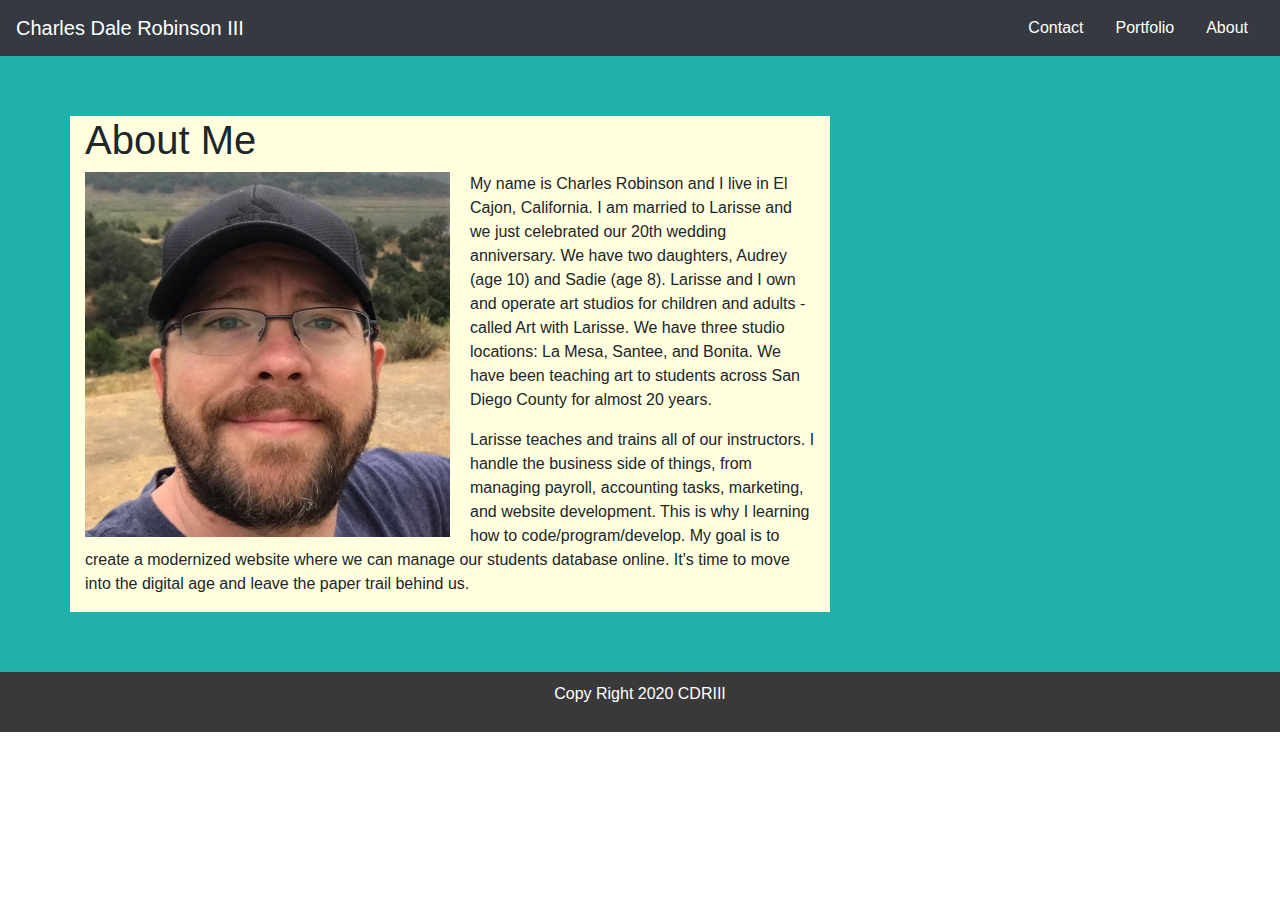
==== index.html @ db5484be "Fixed stray JavaScript tags." ====
<!DOCTYPE html>
<html lang="en">

<head>
    <!-- Linked to bootstrap and local css style sheet - style.css in assests folder. -->
    <!-- Do I need the IE meta? -->
    <meta http-equiv="X-UA-Compatible" content="IE=edge"> 
    <meta charset="UTF-8">
    <meta name="viewport" content="width=device-width, initial-scale=1.0">
    <link rel="stylesheet" href="https://stackpath.bootstrapcdn.com/bootstrap/4.5.2/css/bootstrap.min.css" integrity="sha384-JcKb8q3iqJ61gNV9KGb8thSsNjpSL0n8PARn9HuZOnIxN0hoP+VmmDGMN5t9UJ0Z" crossorigin="anonymous">
    <title>Responsive Portfolio Built Using Bootstrap</title>
    <link href="assets/css/style.css" type="text/css" rel="stylesheet">
</head>

<body>
    <!-- Navigation bar with navbar-brand to the left and 3 nav links to the right.  -->
    <nav class="navbar navbar-expand-sm navbar-dark bg-dark">
        <a href ="index.html" class="navbar-brand">Charles Dale Robinson III</a>
            <button class="navbar-toggler" data-toggle="collapse" data-target="#navbarMenu">
                <span class="navbar-toggler-icon"></span>
            </button>
            <div class="collapse navbar-collapse" id="navbarMenu">
                <ul class="navbar-nav ml-auto">
                    <li class="nav-item">
                        <a href ="contact.html" class="navlink px-3">Contact</a>
                    </li>
                    <li class="nav-item">
                        <a href ="portfolio.html" class="navlink px-3">Portfolio</a>
                    </li>
                    <li class="nav-item">
                        <a href ="index.html" class="navlink px-3">About</a>
                    </li>
                </ul>
            </div>
    </nav>

    <!-- Main section with container. -->
    <section class="container-fluid">
        <div class ="container" >
            <div class="row">
                <!-- About me container with header, image, and paragraphs. -->
                <div class="col-lg-8 col-md-10 col-sm-12" id="bgcontainer">
                    <Header>
                        <h1>About Me</h1>
                    </header>
                    <img src="./assets/images/Charles.jpg" alt="Head shot of Charles Robinson" id="headshot">
                    <p>
                        My name is Charles Robinson and I live in El Cajon, California. I am married to Larisse and we just celebrated our 20th wedding anniversary. We have two daughters, Audrey (age 10) and Sadie (age 8). Larisse and I own and operate art studios for children and adults - called Art with Larisse. We have three studio locations: La Mesa, Santee, and Bonita. We have been teaching art to students across San Diego County for almost 20 years.</p>
                    <p>
                        Larisse teaches and trains all of our instructors. I handle the business side of things, from managing payroll, accounting tasks, marketing, and website development. This is why I learning how to code/program/develop. My goal is to create a modernized website where we can manage our students database online. It's time to move into the digital age and leave the paper trail behind us.
                    </p> 
                </div>
            </div>
        </div>
    </section>

<!-- Footer. -->
<footer>
    <div>
      <p class="text-center">Copy Right 2020 CDRIII</p>
    </div>
</footer>

<!-- Embedded JavaScript script links to ensure bootstrap elements work properly. -->
<script src="https://ajax.googleapis.com/ajax/libs/jquery/3.5.1/jquery.min.js"></script>
<script src="https://cdnjs.cloudflare.com/ajax/libs/popper.js/1.16.0/umd/popper.min.js"></script>
<script src="https://maxcdn.bootstrapcdn.com/bootstrap/4.5.2/js/bootstrap.min.js"></script>

</body>

</html>
---- assets/css/style.css ----
/* Changes color of links in navbar to white. */
.navlink {
    color: white;
}

/* Styling for background section. */
section {
    background-color:lightseagreen;
    padding: 60px;

}

/* Styling for About Me section. */
#bgcontainer {
    background-color: lightyellow;
s}



/* Styling for about me image. */
 #headshot {
    float: left;
    margin-right: 20px;
    width:50%;
}

#portfolioshots {
    float: left;    
    border-color: black;
    margin-left: 10px;
    margin-top: 10px;
    margin-bottom: 10px;    
    width: 350px;
}

/* Footer styling.  */
footer {
    background-color: rgb(58, 57, 57);
    padding: 10px;
    color: white;
}
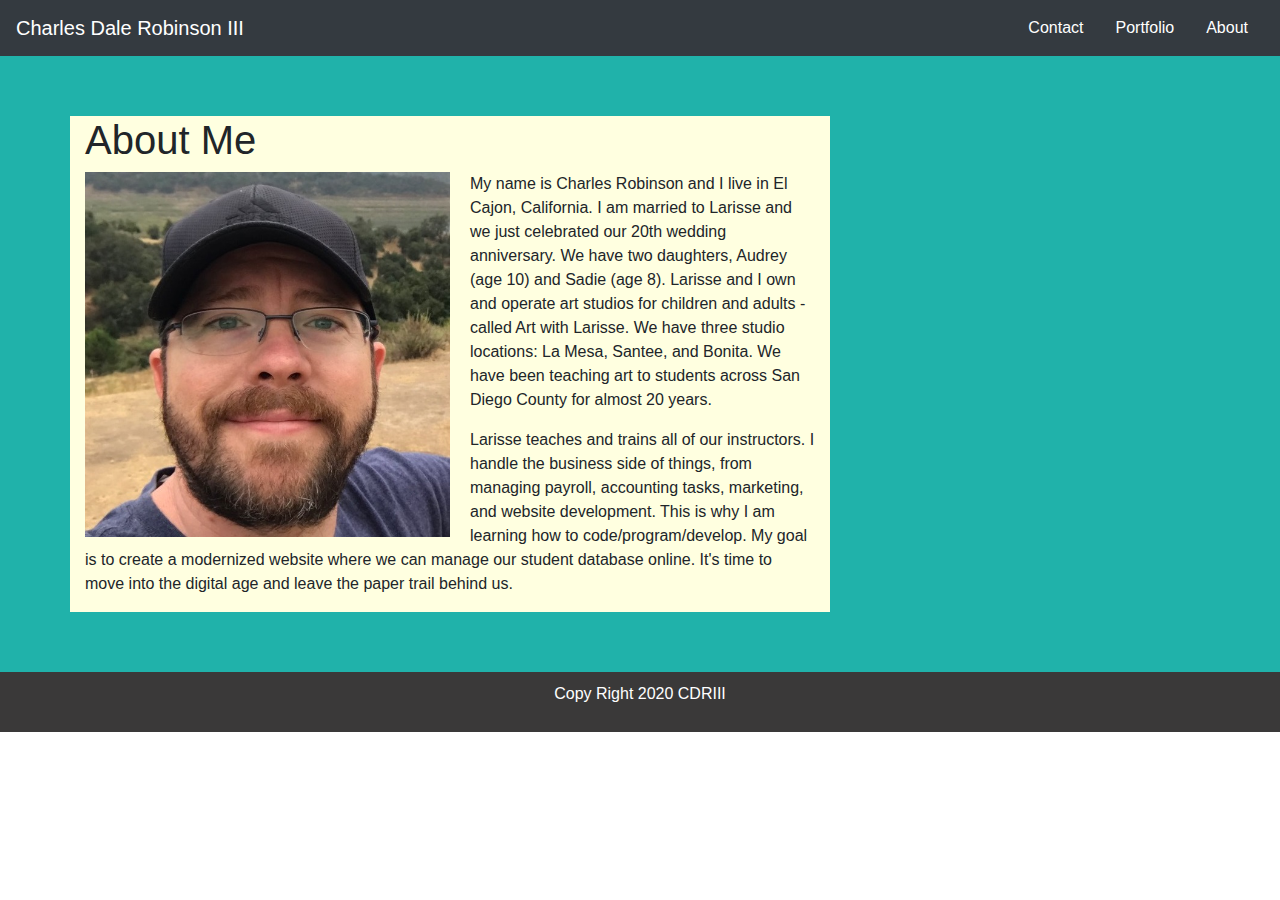
==== commit b0a68036: "Fixed spelling errors in about me section." ====
--- a/index.html
+++ b/index.html
@@ -47,7 +47,7 @@
                     <p>
                         My name is Charles Robinson and I live in El Cajon, California. I am married to Larisse and we just celebrated our 20th wedding anniversary. We have two daughters, Audrey (age 10) and Sadie (age 8). Larisse and I own and operate art studios for children and adults - called Art with Larisse. We have three studio locations: La Mesa, Santee, and Bonita. We have been teaching art to students across San Diego County for almost 20 years.</p>
                     <p>
-                        Larisse teaches and trains all of our instructors. I handle the business side of things, from managing payroll, accounting tasks, marketing, and website development. This is why I learning how to code/program/develop. My goal is to create a modernized website where we can manage our students database online. It's time to move into the digital age and leave the paper trail behind us.
+                        Larisse teaches and trains all of our instructors. I handle the business side of things, from managing payroll, accounting tasks, marketing, and website development. This is why I am learning how to code/program/develop. My goal is to create a modernized website where we can manage our student database online. It's time to move into the digital age and leave the paper trail behind us.
                     </p> 
                 </div>
             </div>
--- a/assets/css/style.css
+++ b/assets/css/style.css
@@ -13,8 +13,7 @@
 /* Styling for About Me section. */
 #bgcontainer {
     background-color: lightyellow;
-s}
-
+}
 
 
 /* Styling for about me image. */
@@ -24,7 +23,7 @@
     width:50%;
 }
 
-#portfolioshots {
+.portfolioshots {
     float: left;    
     border-color: black;
     margin-left: 10px;
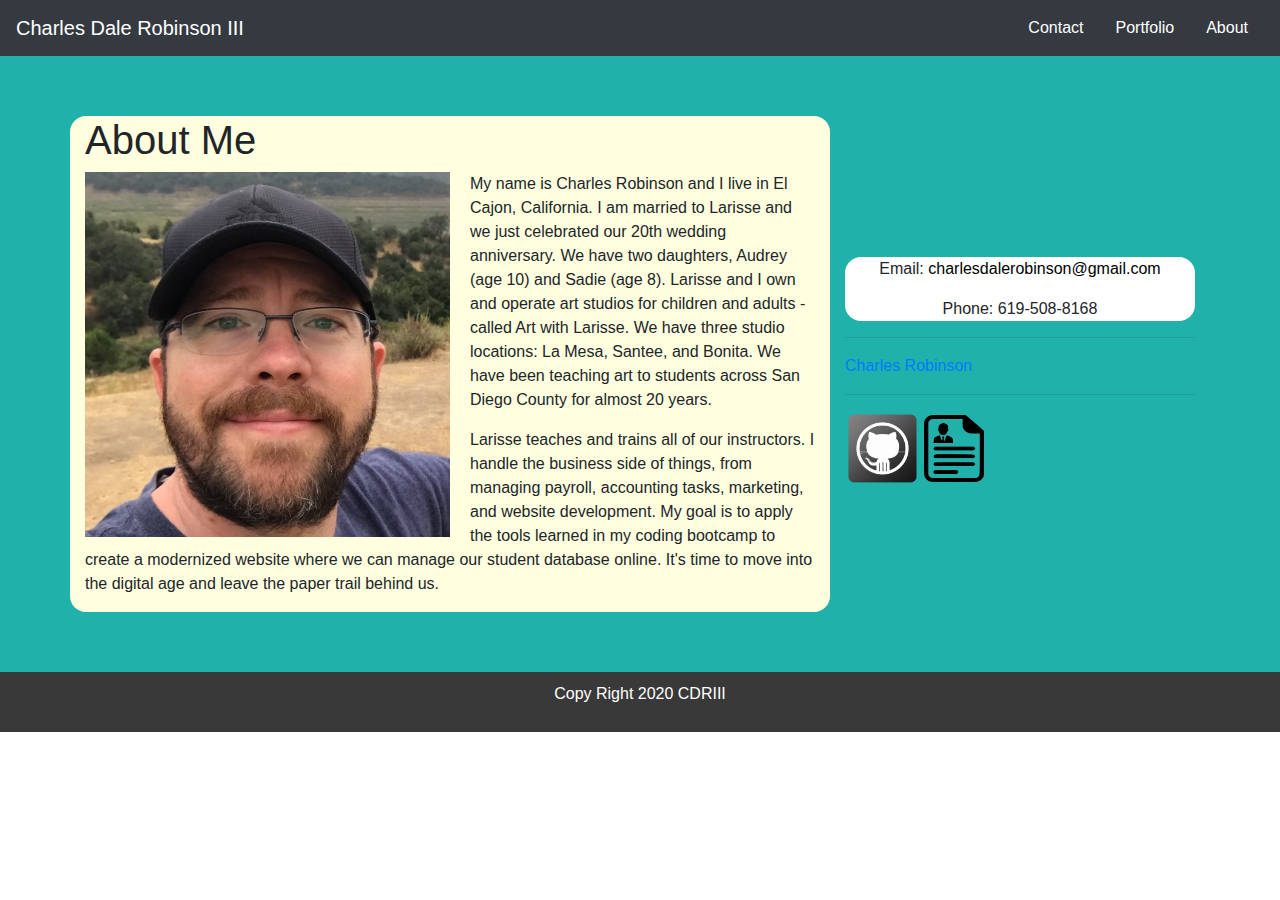
==== commit e99668a9: "Added resume link, Linkedin link, and updated CSS styling on index page." ====
--- a/index.html
+++ b/index.html
@@ -10,6 +10,7 @@
     <link rel="stylesheet" href="https://stackpath.bootstrapcdn.com/bootstrap/4.5.2/css/bootstrap.min.css" integrity="sha384-JcKb8q3iqJ61gNV9KGb8thSsNjpSL0n8PARn9HuZOnIxN0hoP+VmmDGMN5t9UJ0Z" crossorigin="anonymous">
     <title>Responsive Portfolio Built Using Bootstrap</title>
     <link href="assets/css/style.css" type="text/css" rel="stylesheet">
+    <script type="text/javascript" src="https://platform.linkedin.com/badges/js/profile.js" async defer></script>
 </head>
 
 <body>
@@ -39,7 +40,7 @@
         <div class ="container" >
             <div class="row">
                 <!-- About me container with header, image, and paragraphs. -->
-                <div class="col-lg-8 col-md-10 col-sm-12" id="bgcontainer">
+                <div class="col-lg-8 col-md-10 col-sm-12" id="aboutMe">
                     <Header>
                         <h1>About Me</h1>
                     </header>
@@ -47,8 +48,27 @@
                     <p>
                         My name is Charles Robinson and I live in El Cajon, California. I am married to Larisse and we just celebrated our 20th wedding anniversary. We have two daughters, Audrey (age 10) and Sadie (age 8). Larisse and I own and operate art studios for children and adults - called Art with Larisse. We have three studio locations: La Mesa, Santee, and Bonita. We have been teaching art to students across San Diego County for almost 20 years.</p>
                     <p>
-                        Larisse teaches and trains all of our instructors. I handle the business side of things, from managing payroll, accounting tasks, marketing, and website development. This is why I am learning how to code/program/develop. My goal is to create a modernized website where we can manage our student database online. It's time to move into the digital age and leave the paper trail behind us.
+                        Larisse teaches and trains all of our instructors. I handle the business side of things, from managing payroll, accounting tasks, marketing, and website development. My goal is to apply the tools learned in my coding bootcamp to create a modernized website where we can manage our student database online. It's time to move into the digital age and leave the paper trail behind us.
                     </p> 
+                </div>
+                <div class="col-lg-4 col-md-2 col-sm-12 m-auto" id="connectWithMe">
+                    <div id="emailAndPhoneNumber">
+                        <p>Email: <a id="emailLinkColor" href="mailto:charlesdalerobinson@gmail.com">charlesdalerobinson@gmail.com</a></p>
+                        <p>Phone: 619-508-8168</p>
+                    </div>
+                    <hr>
+                    <div class="LI-profile-badge"  data-version="v1" data-size="medium" data-locale="en_US" data-type="horizontal" data-theme="dark" data-vanity="charlesdalerobinson">
+                        <a class="LI-simple-link" href='https://www.linkedin.com/in/charlesdalerobinson?trk=profile-badge'>
+                            Charles Robinson
+                        </a>
+                    </div>
+                    <hr>
+                    <a target='_blank' href="https://github.com/CDRobinsonIII">
+                        <img alt="GitHub Logo" src="./assets/images/gitHubIcon.png" width="75" height="75">
+                     </a>
+                     <a href="charlesDaleRobinsonIIIResume.pdf" target="_blank">
+                         <img alt="Resume Button" src="./assets/images/resumeButton.png" width="60" height="67">
+                    </a>
                 </div>
             </div>
         </div>
--- a/assets/css/style.css
+++ b/assets/css/style.css
@@ -11,9 +11,37 @@
 }
 
 /* Styling for About Me section. */
+#aboutMe {
+    background-color: lightyellow;
+    border-radius: 1rem;
+}
+
+/* Styling for Contact Me section. */
 #bgcontainer {
     background-color: lightyellow;
+    border-radius: 1rem;
 }
+
+/* Styling for Portofolio page. */
+#portfolioPage {
+    background-color: rgb(168, 168, 162);
+    border-radius: 1rem;
+}
+
+#connectWithMe {
+    border-radius: 1rem;
+}
+
+#emailLinkColor {
+    color: black;
+}
+
+#emailAndPhoneNumber {
+    background-color: white;
+    border-radius: 1rem;
+    text-align: center;
+    padding: 0;
+    margin-top: 15px;}
 
 
 /* Styling for about me image. */
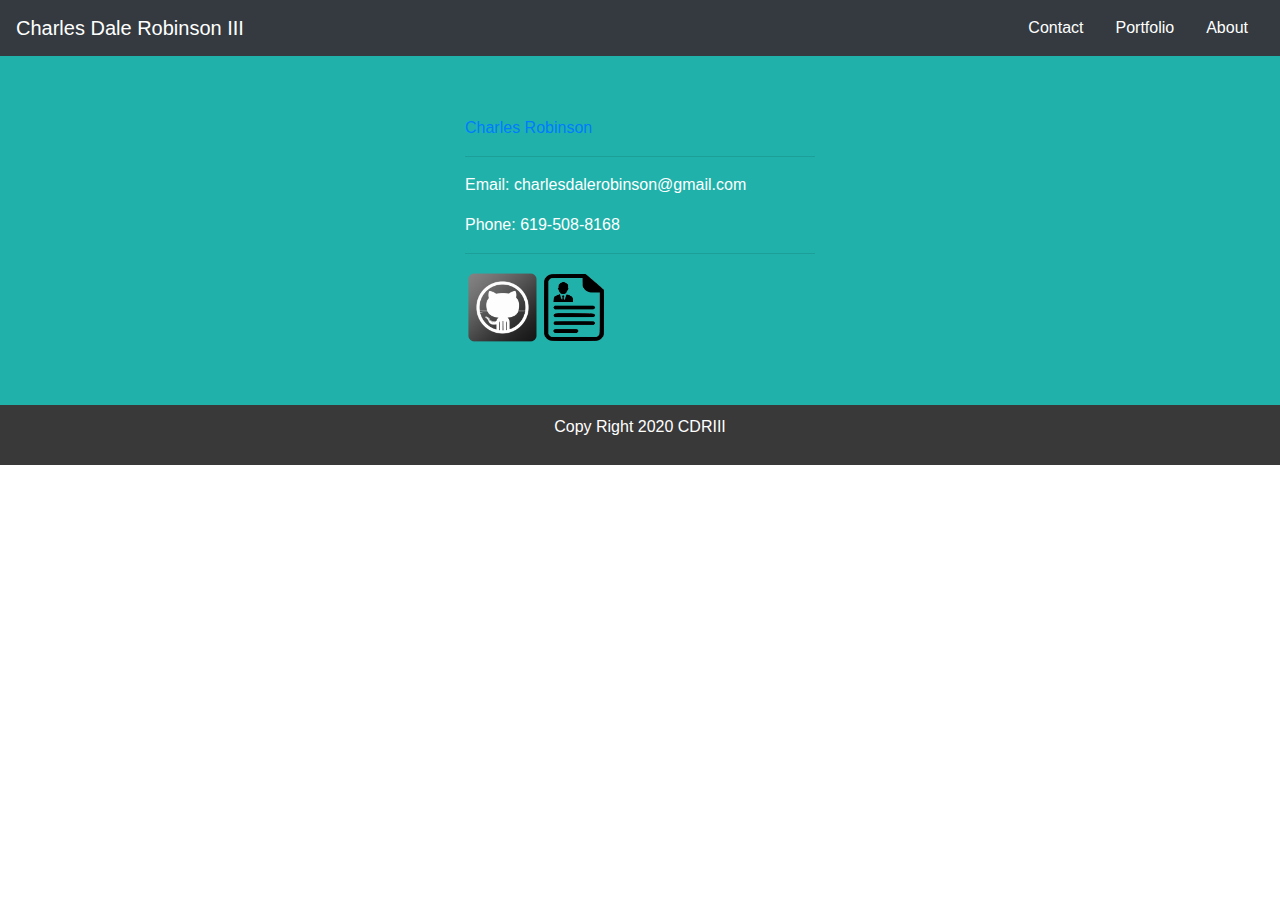
==== commit c4c578cd: "Created script folder and script.js file." ====
--- a/index.html
+++ b/index.html
@@ -52,23 +52,19 @@
                     </p> 
                 </div>
                 <div class="col-lg-4 col-md-2 col-sm-12 m-auto" id="connectWithMe">
-                    <div id="emailAndPhoneNumber">
-                        <p>Email: <a id="emailLinkColor" href="mailto:charlesdalerobinson@gmail.com">charlesdalerobinson@gmail.com</a></p>
-                        <p>Phone: 619-508-8168</p>
-                    </div>
-                    <hr>
                     <div class="LI-profile-badge"  data-version="v1" data-size="medium" data-locale="en_US" data-type="horizontal" data-theme="dark" data-vanity="charlesdalerobinson">
                         <a class="LI-simple-link" href='https://www.linkedin.com/in/charlesdalerobinson?trk=profile-badge'>
                             Charles Robinson
                         </a>
                     </div>
                     <hr>
-                    <a target='_blank' href="https://github.com/CDRobinsonIII">
-                        <img alt="GitHub Logo" src="./assets/images/gitHubIcon.png" width="75" height="75">
-                     </a>
-                     <a href="charlesDaleRobinsonIIIResume.pdf" target="_blank">
-                         <img alt="Resume Button" src="./assets/images/resumeButton.png" width="60" height="67">
-                    </a>
+                    <div id="emailAndPhoneNumber">
+                        <p>Email: <a id="emailLinkColor" href="mailto:charlesdalerobinson@gmail.com">charlesdalerobinson@gmail.com</a></p>
+                        <p>Phone: 619-508-8168</p>
+                    </div>
+                    <hr>
+                    <a target="blank" href="https://github.com/CDRobinsonIII"><img alt="GitHub Logo" src="./assets/images/gitHubIcon.png" width="75" height="75"></a>
+                    <a href="./assets/documents/Charles_Robinson_Resume_2020.pdf" target="blank"><img alt="Resume Button" src="./assets/images/resumeButton.png" width="60" height="67"></a>
                 </div>
             </div>
         </div>
--- a/assets/css/style.css
+++ b/assets/css/style.css
@@ -12,8 +12,9 @@
 
 /* Styling for About Me section. */
 #aboutMe {
-    background-color: lightyellow;
-    border-radius: 1rem;
+    background-color: white;
+    /* border-radius: 1rem; */
+    display: none;
 }
 
 /* Styling for Contact Me section. */
@@ -33,16 +34,14 @@
 }
 
 #emailLinkColor {
-    color: black;
+    color: white;
 }
 
 #emailAndPhoneNumber {
-    background-color: white;
-    border-radius: 1rem;
-    text-align: center;
-    padding: 0;
-    margin-top: 15px;}
-
+    padding: 0; 
+    /* margin-top: 15px; */
+    color: white;
+}
 
 /* Styling for about me image. */
  #headshot {
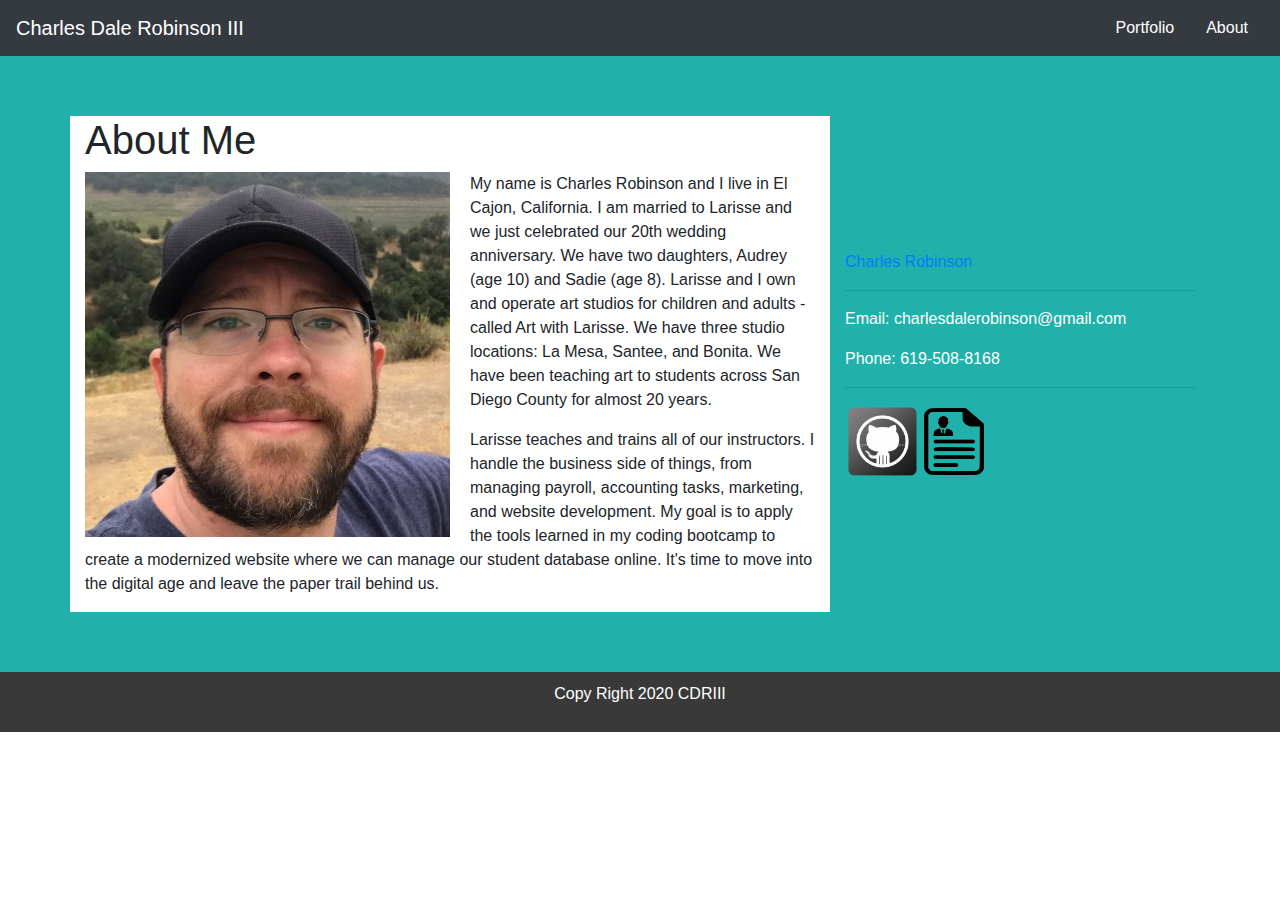
==== commit f0a9f3d4: "Updated portfolio and remove unnecessary files." ====
--- a/index.html
+++ b/index.html
@@ -23,10 +23,7 @@
             <div class="collapse navbar-collapse" id="navbarMenu">
                 <ul class="navbar-nav ml-auto">
                     <li class="nav-item">
-                        <a href ="contact.html" class="navlink px-3">Contact</a>
-                    </li>
-                    <li class="nav-item">
-                        <a href ="portfolio.html" class="navlink px-3">Portfolio</a>
+                        <a class="navlink px-3" id="viewPortfolio">Portfolio</a>
                     </li>
                     <li class="nav-item">
                         <a href ="index.html" class="navlink px-3">About</a>
@@ -51,6 +48,25 @@
                         Larisse teaches and trains all of our instructors. I handle the business side of things, from managing payroll, accounting tasks, marketing, and website development. My goal is to apply the tools learned in my coding bootcamp to create a modernized website where we can manage our student database online. It's time to move into the digital age and leave the paper trail behind us.
                     </p> 
                 </div>
+
+                <div class="col-lg-3 col-md-10 col-sm-12 mx-auto" id="portfolioPage"> 
+                    <div>
+                        <h1>Portfolio</h1>
+                    </div>
+                    <div>
+                        <img src="./assets/images/the_brewway.jpg" class="portfolioshots" id="0" alt="Image of the Brewway project">
+                    </div>
+                    <div>
+                        <img src="./assets/images/weather_dashboard.jpg" class="portfolioshots" id="1" alt="Image of the weather dashboard project.">
+                    </div>
+                    <div>
+                        <img src="./assets/images/quiz_challenge.jpg" class="portfolioshots" id="2" alt="Image of the quiz challenge project">
+                    </div>
+                </div>
+
+                <div class="col-lg-8 col-md-2 col-sm-12 m-auto" id="portfolioHighlights">
+                </div>
+
                 <div class="col-lg-4 col-md-2 col-sm-12 m-auto" id="connectWithMe">
                     <div class="LI-profile-badge"  data-version="v1" data-size="medium" data-locale="en_US" data-type="horizontal" data-theme="dark" data-vanity="charlesdalerobinson">
                         <a class="LI-simple-link" href='https://www.linkedin.com/in/charlesdalerobinson?trk=profile-badge'>
@@ -81,7 +97,7 @@
 <script src="https://ajax.googleapis.com/ajax/libs/jquery/3.5.1/jquery.min.js"></script>
 <script src="https://cdnjs.cloudflare.com/ajax/libs/popper.js/1.16.0/umd/popper.min.js"></script>
 <script src="https://maxcdn.bootstrapcdn.com/bootstrap/4.5.2/js/bootstrap.min.js"></script>
-
+<script src="assets/script/script.js"></script>
 </body>
 
 </html>--- a/assets/css/style.css
+++ b/assets/css/style.css
@@ -14,7 +14,7 @@
 #aboutMe {
     background-color: white;
     /* border-radius: 1rem; */
-    display: none;
+    display: block;
 }
 
 /* Styling for Contact Me section. */
@@ -25,12 +25,26 @@
 
 /* Styling for Portofolio page. */
 #portfolioPage {
-    background-color: rgb(168, 168, 162);
-    border-radius: 1rem;
+    background-color: white;
+    display: none;
+    text-align: center;
+    padding-top: 10px;
+
+}
+
+#portfolioHighlights {
+    background-color: aliceblue;
+    display: none;
+    padding: 10px;
+}
+
+.projectScreenShotDetails {
+    width: 100%;
 }
 
 #connectWithMe {
     border-radius: 1rem;
+    display: block;
 }
 
 #emailLinkColor {
@@ -53,10 +67,10 @@
 .portfolioshots {
     float: left;    
     border-color: black;
-    margin-left: 10px;
+    /* margin-left: 10px; */
     margin-top: 10px;
     margin-bottom: 10px;    
-    width: 350px;
+    width: 100%;
 }
 
 /* Footer styling.  */
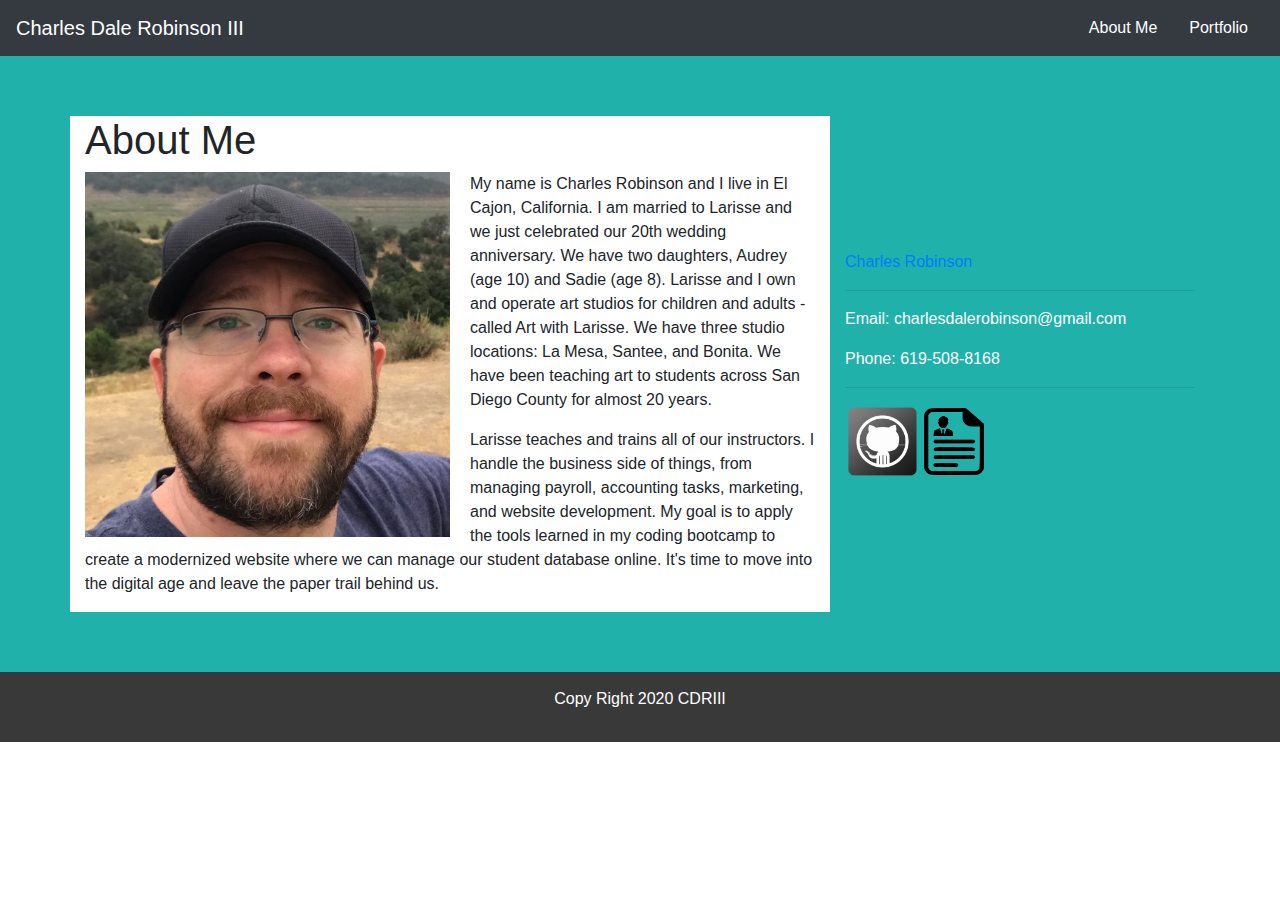
==== commit a7565874: "Updated CSS styling and mobile responsiveness with media queries." ====
--- a/index.html
+++ b/index.html
@@ -23,10 +23,10 @@
             <div class="collapse navbar-collapse" id="navbarMenu">
                 <ul class="navbar-nav ml-auto">
                     <li class="nav-item">
-                        <a class="navlink px-3" id="viewPortfolio">Portfolio</a>
+                        <a href ="index.html" class="navlink px-3">About Me</a>
                     </li>
                     <li class="nav-item">
-                        <a href ="index.html" class="navlink px-3">About</a>
+                        <a class="navlink px-3" id="viewPortfolio">Portfolio</a>
                     </li>
                 </ul>
             </div>
@@ -49,7 +49,10 @@
                     </p> 
                 </div>
 
-                <div class="col-lg-3 col-md-10 col-sm-12 mx-auto" id="portfolioPage"> 
+                <div class="col-lg-8 col-sm-12 m-auto" id="portfolioHighlights">
+                </div>
+                
+                <div class="col-lg-3 col-sm-12 mx-auto" id="portfolioPage"> 
                     <div>
                         <h1>Portfolio</h1>
                     </div>
@@ -64,10 +67,7 @@
                     </div>
                 </div>
 
-                <div class="col-lg-8 col-md-2 col-sm-12 m-auto" id="portfolioHighlights">
-                </div>
-
-                <div class="col-lg-4 col-md-2 col-sm-12 m-auto" id="connectWithMe">
+                <div class="col-lg-4 col-sm-12 m-auto" id="connectWithMe">
                     <div class="LI-profile-badge"  data-version="v1" data-size="medium" data-locale="en_US" data-type="horizontal" data-theme="dark" data-vanity="charlesdalerobinson">
                         <a class="LI-simple-link" href='https://www.linkedin.com/in/charlesdalerobinson?trk=profile-badge'>
                             Charles Robinson
@@ -87,7 +87,7 @@
     </section>
 
 <!-- Footer. -->
-<footer>
+<footer class= "footer">
     <div>
       <p class="text-center">Copy Right 2020 CDRIII</p>
     </div>
--- a/assets/css/style.css
+++ b/assets/css/style.css
@@ -45,6 +45,7 @@
 #connectWithMe {
     border-radius: 1rem;
     display: block;
+    margin-top: 50px;
 }
 
 #emailLinkColor {
@@ -67,7 +68,6 @@
 .portfolioshots {
     float: left;    
     border-color: black;
-    /* margin-left: 10px; */
     margin-top: 10px;
     margin-bottom: 10px;    
     width: 100%;
@@ -76,6 +76,13 @@
 /* Footer styling.  */
 footer {
     background-color: rgb(58, 57, 57);
-    padding: 10px;
+    padding: 15px;
     color: white;
-}+    text-align: center;
+}
+
+@media only screen and (max-width: 991px) {
+    #portfolioPage, .LI-profile-badge {
+     margin-top: 30px;
+    }
+  }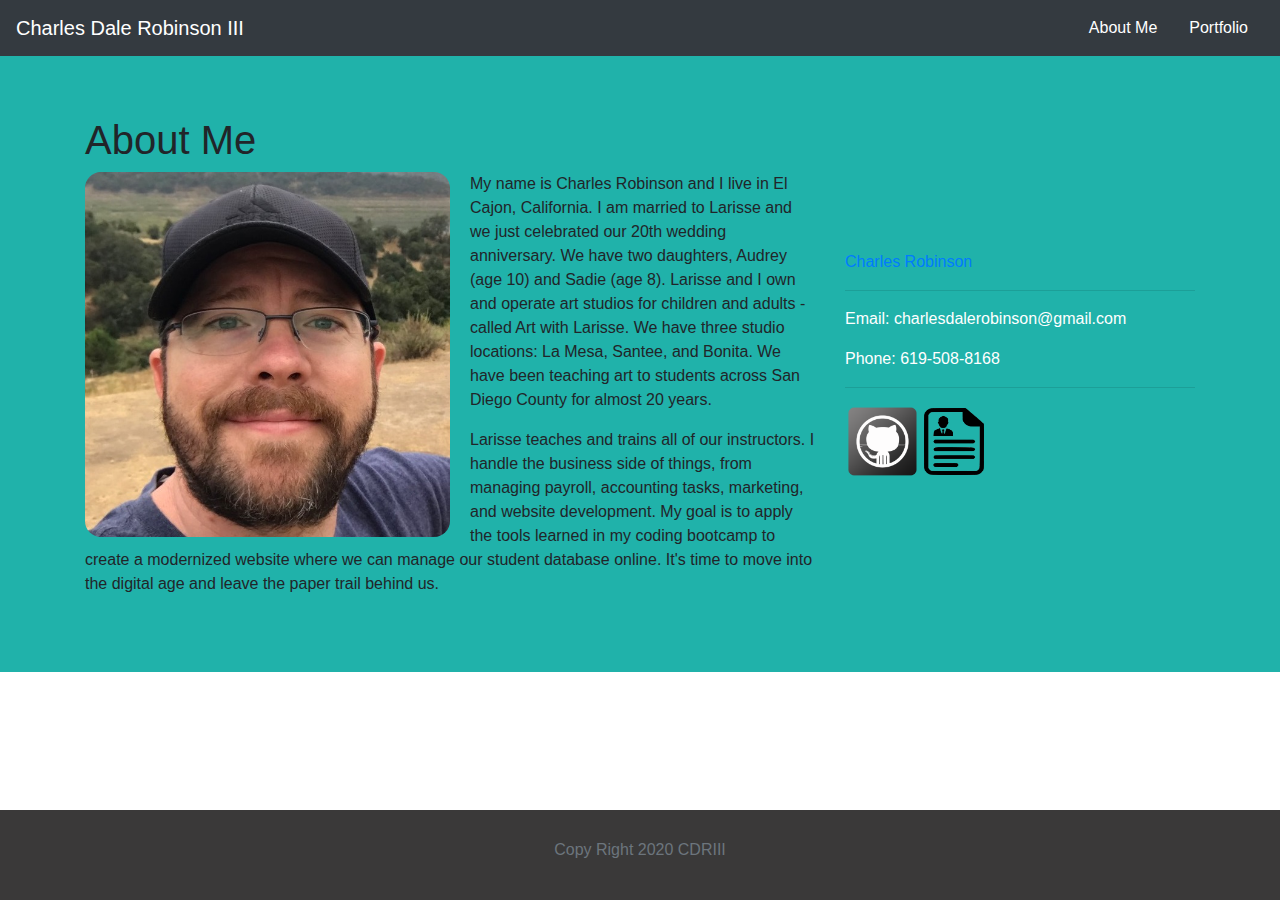
==== commit 0e7d68fc: "Fixed white space below footer issue. Footer is now now fixed-bottom." ====
--- a/index.html
+++ b/index.html
@@ -87,9 +87,9 @@
     </section>
 
 <!-- Footer. -->
-<footer class= "footer">
-    <div>
-      <p class="text-center">Copy Right 2020 CDRIII</p>
+<footer class= "footer fixed-bottom">
+    <div class="container">
+      <span class="text-muted">Copy Right 2020 CDRIII</span>
     </div>
 </footer>
 
--- a/assets/css/style.css
+++ b/assets/css/style.css
@@ -10,10 +10,20 @@
 
 }
 
+html {
+    position: relative;
+    min-height: 100%;
+}
+
+body {
+    /* Margin bottom by footer height */
+    margin-bottom: 60px;
+}
+
+
 /* Styling for About Me section. */
 #aboutMe {
-    background-color: white;
-    /* border-radius: 1rem; */
+    background-color:lightseagreen;
     display: block;
 }
 
@@ -54,15 +64,15 @@
 
 #emailAndPhoneNumber {
     padding: 0; 
-    /* margin-top: 15px; */
     color: white;
 }
 
 /* Styling for about me image. */
- #headshot {
+#headshot {
     float: left;
     margin-right: 20px;
     width:50%;
+    border-radius: 1rem;
 }
 
 .portfolioshots {
@@ -76,10 +86,18 @@
 /* Footer styling.  */
 footer {
     background-color: rgb(58, 57, 57);
-    padding: 15px;
+    /* padding: 15px; */
     color: white;
     text-align: center;
+    position: absolute;
+    bottom: 0;
+    width: 100%;
+    /* Set the fixed height of the footer here */
+    height: 90px;
+    line-height: 80px; /* Vertically center the text there */
+    /* background-color: #f5f5f5; */
 }
+
 
 @media only screen and (max-width: 991px) {
     #portfolioPage, .LI-profile-badge {
